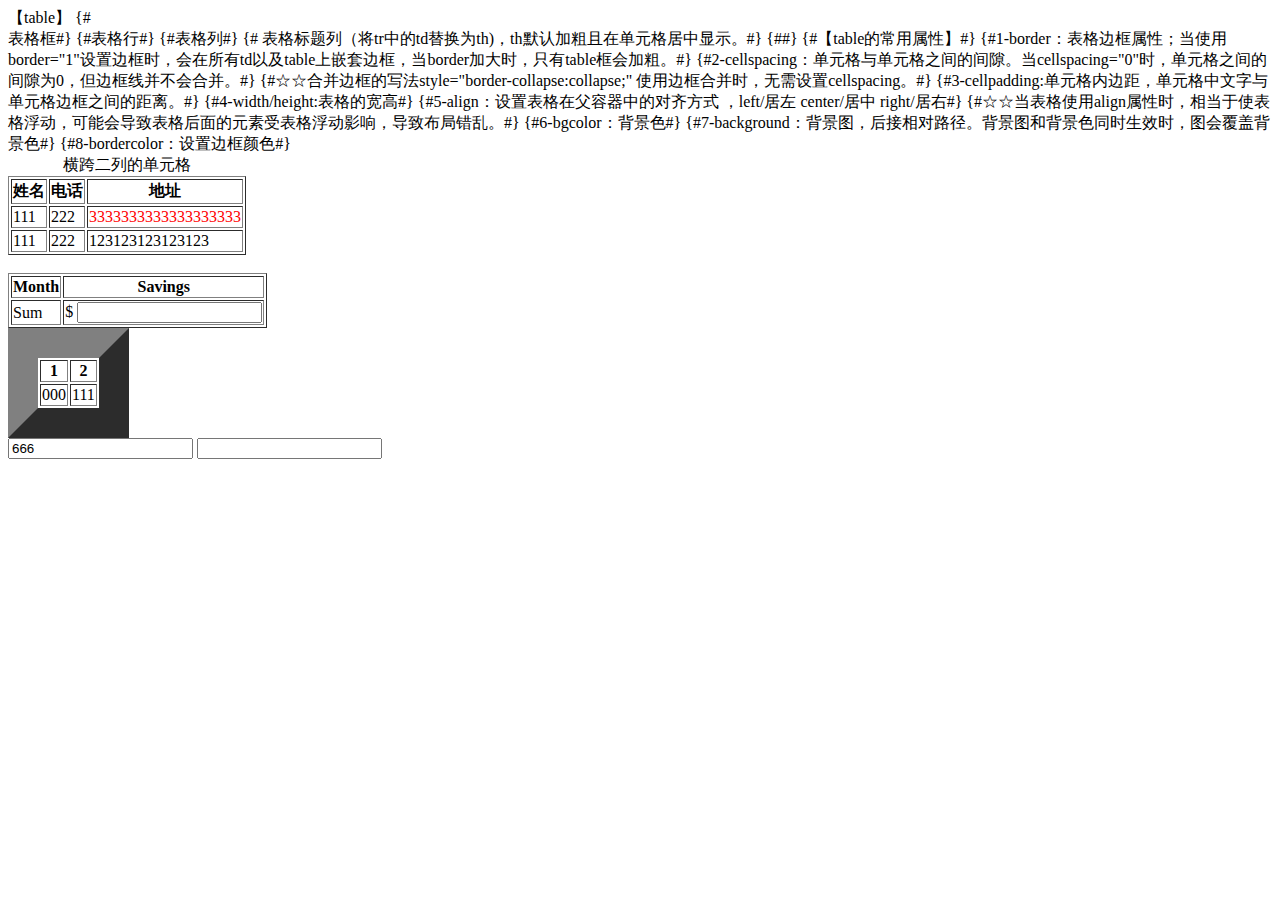
==== p2/test3.html @ 2245d883 "03" ====
<!DOCTYPE html>
<html lang="en">
<head>
    <meta charset="UTF-8">
    <title>Title</title>
</head>
<body>
【table】
{#<table></table>表格框#}
{#<tr></tr>表格行#}
{#<td></td>表格列#}
{#<th></th> 表格标题列（将tr中的td替换为th)，th默认加粗且在单元格居中显示。#}
{##}
{#【table的常用属性】#}
{#1-border：表格边框属性；当使用border="1"设置边框时，会在所有td以及table上嵌套边框，当border加大时，只有table框会加粗。#}
{#2-cellspacing：单元格与单元格之间的间隙。当cellspacing="0"时，单元格之间的间隙为0，但边框线并不会合并。#}
{#☆☆合并边框的写法style="border-collapse:collapse;" 使用边框合并时，无需设置cellspacing。#}
{#3-cellpadding:单元格内边距，单元格中文字与单元格边框之间的距离。#}
{#4-width/height:表格的宽高#}
{#5-align：设置表格在父容器中的对齐方式 ，left/居左 center/居中 right/居右#}
{#☆☆当表格使用align属性时，相当于使表格浮动，可能会导致表格后面的元素受表格浮动影响，导致布局错乱。#}
{#6-bgcolor：背景色#}
{#7-background：背景图，后接相对路径。背景图和背景色同时生效时，图会覆盖背景色#}
{#8-bordercolor：设置边框颜色#}
    <table border="1" >
        <caption>横跨二列的单元格</caption>
        <tr>
            <th>
                姓名
            </th>
            <th>
                电话
            </th>
            <th>
                地址
            </th>
        </tr>
        <tr>
            <td>111</td>
            <td>222</td>
            <td style="color: red">3333333333333333333</td>

        </tr>
        <tr>
            <td>111</td>
            <td>222</td>
            <td>123123123123123</td>

        </tr>

    </table>
    <br/>
    <table border="1">
        <thead>
        <tr>
            <th>Month</th>
            <th>Savings</th>
        </tr>
        </thead>
        <tfoot>
        <tr>
            <td>Sum</td>
            <td oninput="this">$ <input type="text">  </td>
        </tr>
        </tfoot>

    </table>


<table border="30" oninput="delete">
    <tr >
        <th>
            1
        </th>
        <th>
            2
        </th>
    </tr>
    <tr>
        <td>000</td>
        <td>111</td>

    </tr>
</table>
<input type=email value="666" name="int">
<input type=url>
<form action="127.0.0.1" method="get"></form>

</body>
</html>
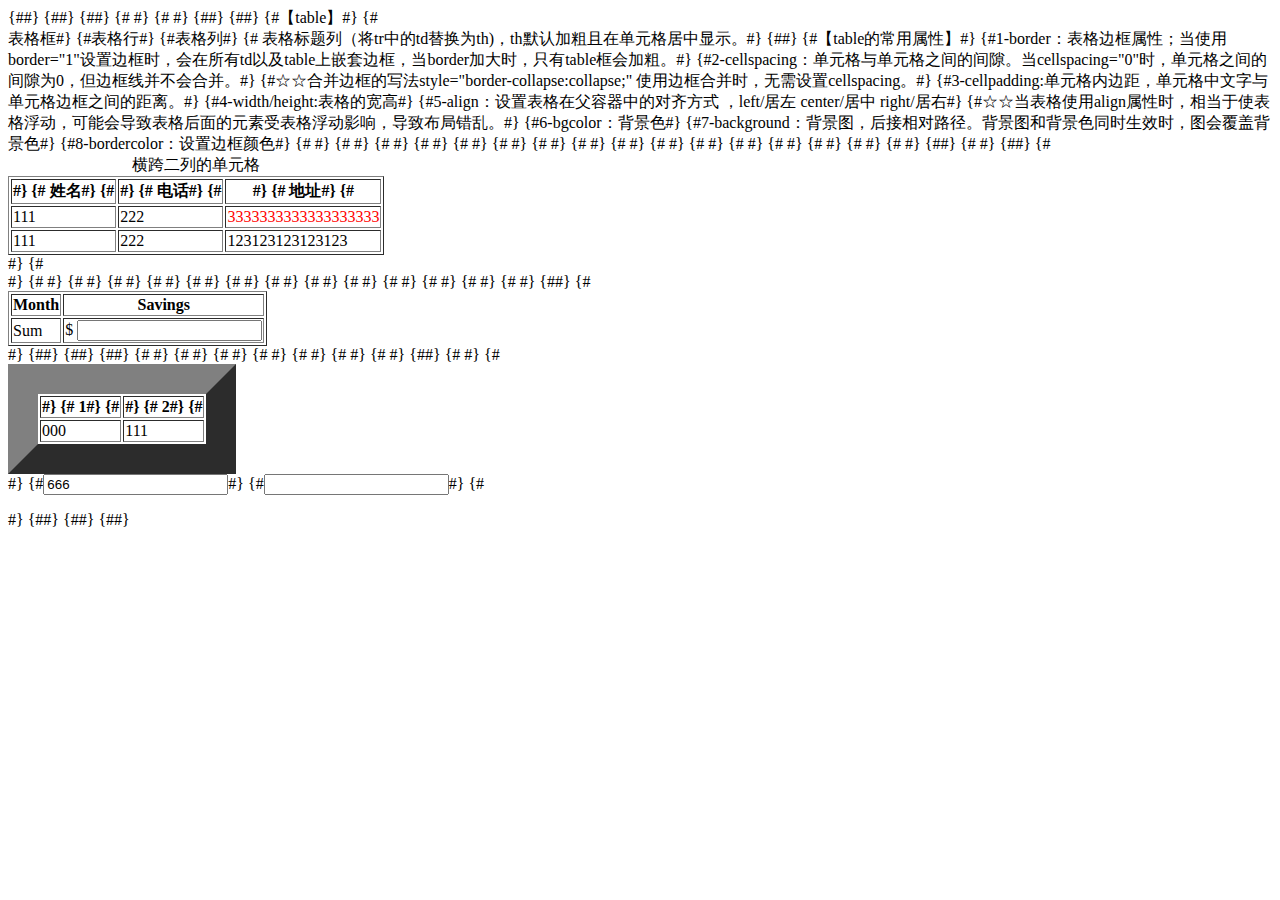
==== commit 5234df9f: "update" ====
--- a/p2/test3.html
+++ b/p2/test3.html
@@ -1,11 +1,11 @@
-<!DOCTYPE html>
-<html lang="en">
-<head>
-    <meta charset="UTF-8">
-    <title>Title</title>
-</head>
-<body>
-【table】
+{#<!DOCTYPE html>#}
+{#<html lang="en">#}
+{#<head>#}
+{#    <meta charset="UTF-8">#}
+{#    <title>Title</title>#}
+{#</head>#}
+{#<body>#}
+{#【table】#}
 {#<table></table>表格框#}
 {#<tr></tr>表格行#}
 {#<td></td>表格列#}
@@ -22,69 +22,70 @@
 {#6-bgcolor：背景色#}
 {#7-background：背景图，后接相对路径。背景图和背景色同时生效时，图会覆盖背景色#}
 {#8-bordercolor：设置边框颜色#}
-    <table border="1" >
-        <caption>横跨二列的单元格</caption>
-        <tr>
-            <th>
-                姓名
-            </th>
-            <th>
-                电话
-            </th>
-            <th>
-                地址
-            </th>
-        </tr>
-        <tr>
-            <td>111</td>
-            <td>222</td>
-            <td style="color: red">3333333333333333333</td>
-
-        </tr>
-        <tr>
-            <td>111</td>
-            <td>222</td>
-            <td>123123123123123</td>
-
-        </tr>
-
-    </table>
-    <br/>
-    <table border="1">
-        <thead>
-        <tr>
-            <th>Month</th>
-            <th>Savings</th>
-        </tr>
-        </thead>
-        <tfoot>
-        <tr>
-            <td>Sum</td>
-            <td oninput="this">$ <input type="text">  </td>
-        </tr>
-        </tfoot>
-
-    </table>
+{#    <table border="1" >#}
+{#        <caption>横跨二列的单元格</caption>#}
+{#        <tr>#}
+{#            <th>#}
+{#                姓名#}
+{#            </th>#}
+{#            <th>#}
+{#                电话#}
+{#            </th>#}
+{#            <th>#}
+{#                地址#}
+{#            </th>#}
+{#        </tr>#}
+{#        <tr>#}
+{#            <td>111</td>#}
+{#            <td>222</td>#}
+{#            <td style="color: red">3333333333333333333</td>#}
+{#        </tr>#}
+{#        <tr>#}
+{#            <td>111</td>#}
+{#            <td>222</td>#}
+{#            <td>123123123123123</td>#}
+{##}
+{#        </tr>#}
+{##}
+{#    </table>#}
+{#    <br/>#}
+{#    <table border="1">#}
+{#        <thead>#}
+{#        <tr>#}
+{#            <th>Month</th>#}
+{#            <th>Savings</th>#}
+{#        </tr>#}
+{#        </thead>#}
+{#        <tfoot>#}
+{#        <tr>#}
+{#            <td>Sum</td>#}
+{#            <td oninput="this">$ <input type="text">  </td>#}
+{#        </tr>#}
+{#        </tfoot>#}
+{##}
+{#    </table>#}
+{##}
+{##}
+{#<table border="30" oninput="delete">#}
+{#    <tr >#}
+{#        <th>#}
+{#            1#}
+{#        </th>#}
+{#        <th>#}
+{#            2#}
+{#        </th>#}
+{#    </tr>#}
+{#    <tr>#}
+{#        <td>000</td>#}
+{#        <td>111</td>#}
+{##}
+{#    </tr>#}
+{#</table>#}
+{#<input type=email value="666" name="int">#}
+{#<input type=url>#}
+{#<form action="127.0.0.1" method="get"></form>#}
+{##}
+{#</body>#}
+{#</html>#}
 
 
-<table border="30" oninput="delete">
-    <tr >
-        <th>
-            1
-        </th>
-        <th>
-            2
-        </th>
-    </tr>
-    <tr>
-        <td>000</td>
-        <td>111</td>
-
-    </tr>
-</table>
-<input type=email value="666" name="int">
-<input type=url>
-<form action="127.0.0.1" method="get"></form>
-
-</body>
-</html>